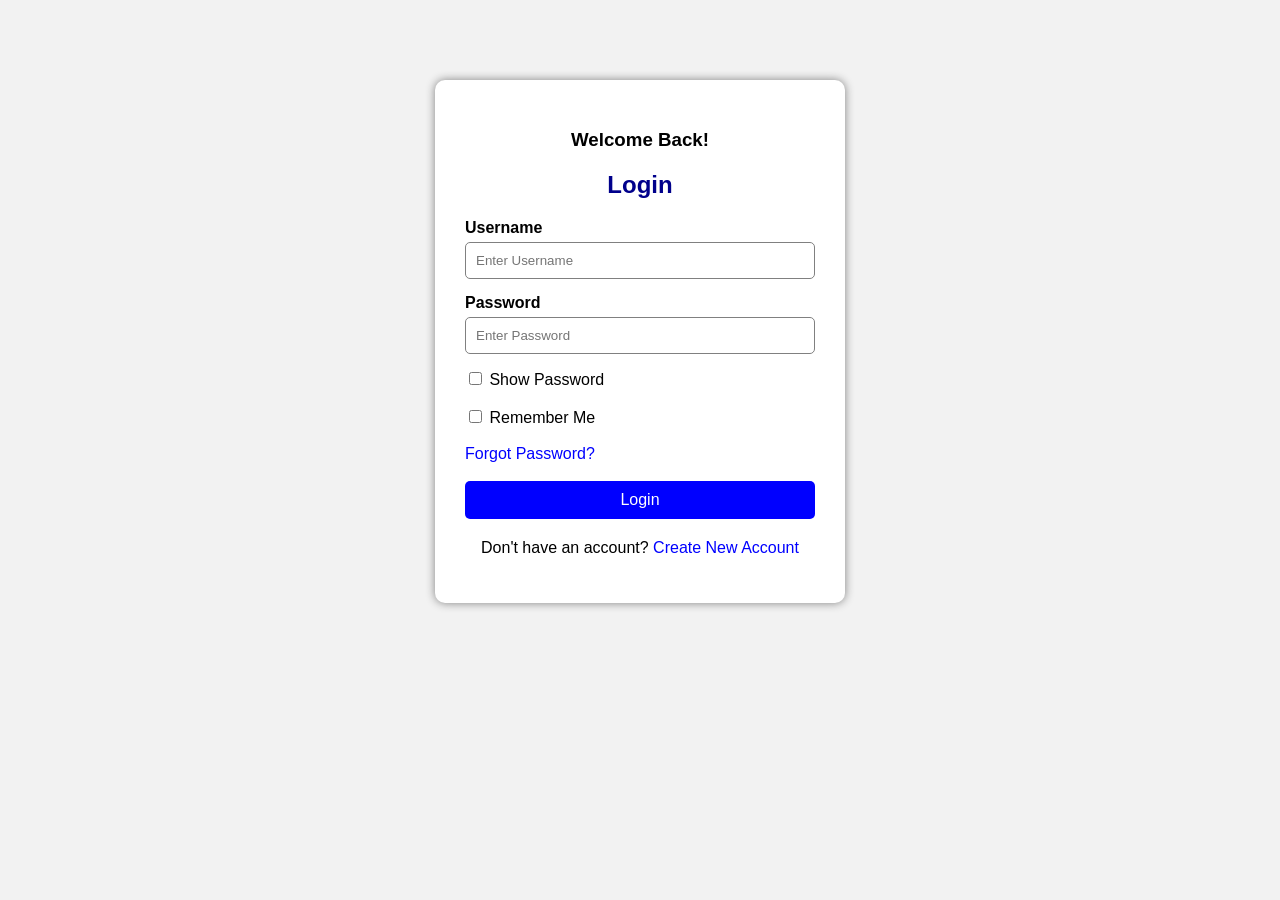
==== projects/HTML/login_page/index.html @ 71d92a52 "Day 12 completed" ====
<!DOCTYPE html>
<html>
<head>
    <title>Login Page</title>
    <link rel="stylesheet" href="style.css">
</head>

<body>

<div class="login-box">
<h3 style="text-align:center;">Welcome Back!</h3>
<h2>Login</h2>

<form>

<label>Username</label>
<input type="text" placeholder="Enter Username" required>

<label>Password</label>
<input type="password" id="password" placeholder="Enter Password" required>

<input type="checkbox" onclick="showPassword()"> Show Password

<br><br>

<input type="checkbox"> Remember Me

<br><br>

<a href="#">Forgot Password?</a>

<br><br>

<button type="submit">Login</button>

<p style="text-align:center;">
Don't have an account?
<a href="#">Create New Account</a>
</p>

</form>

</div>

<script>
function showPassword() {
    var x = document.getElementById("password");

    if (x.type === "password") {
        x.type = "text";
    } else {
        x.type = "password";
    }
}
</script>

</body>
</html>
---- projects/HTML/login_page/style.css ----
body{
    margin:0;
    padding:0;
    background:#f2f2f2;
    font-family:Arial, sans-serif;
}

.login-box{
    width:350px;
    background:white;
    margin:80px auto;
    padding:30px;
    border-radius:10px;
    box-shadow:0 0 10px gray;
}

h2{
    text-align:center;
    color:darkblue;
}

label{
    font-weight:bold;
}

input[type="text"],
input[type="password"]{
    width:100%;
    padding:10px;
    margin-top:5px;
    margin-bottom:15px;
    border:1px solid gray;
    border-radius:5px;
    box-sizing:border-box;
}

button{
    width:100%;
    padding:10px;
    background:blue;
    color:white;
    border:none;
    border-radius:5px;
    font-size:16px;
    cursor:pointer;
}

button:hover{
    background:darkblue;
}

a{
    text-decoration:none;
    color:blue;
}

p{
    margin-top:20px;
    text-align:center;
}
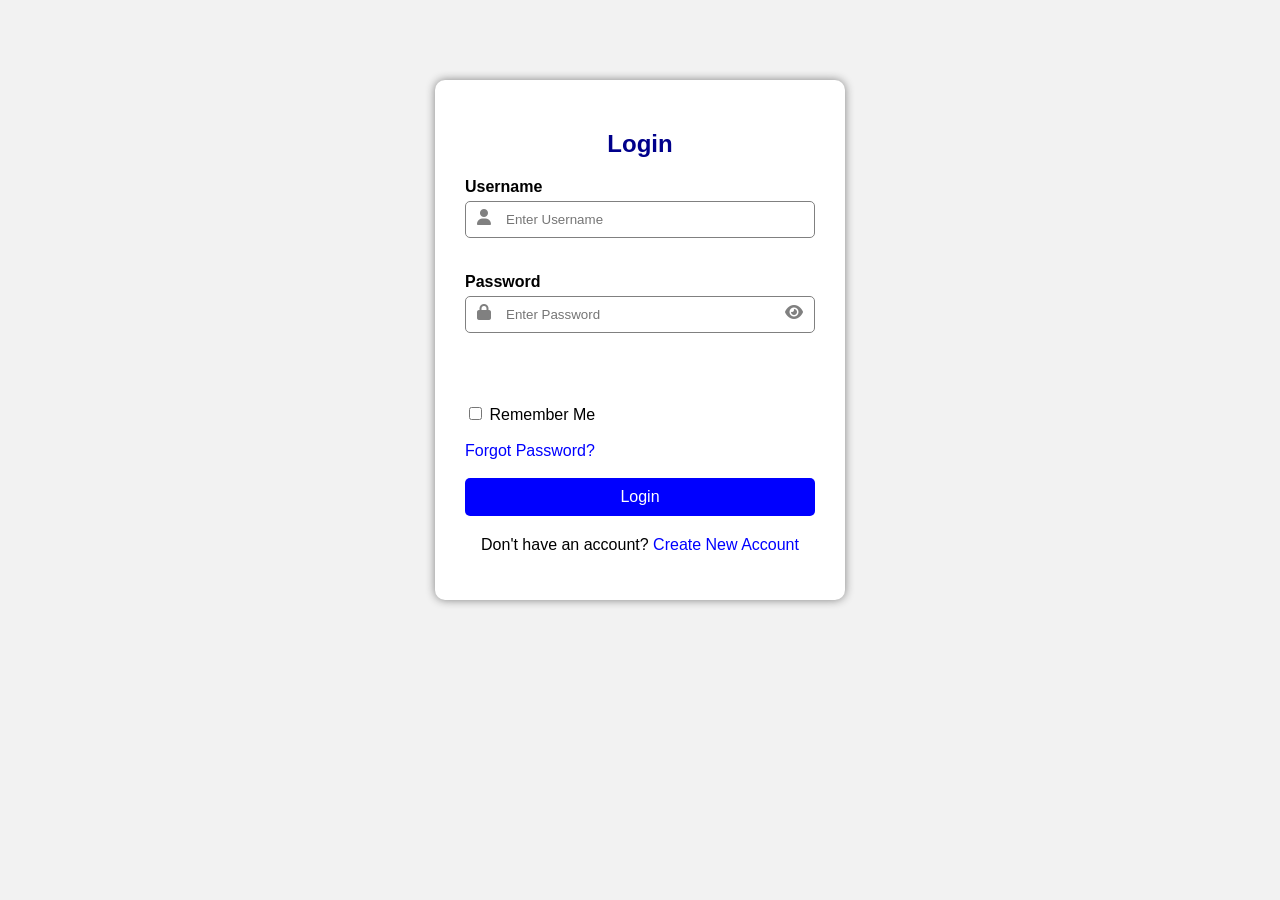
==== commit b7469504: "Day 13 completed" ====
--- a/projects/HTML/login_page/index.html
+++ b/projects/HTML/login_page/index.html
@@ -3,24 +3,33 @@
 <head>
     <title>Login Page</title>
     <link rel="stylesheet" href="style.css">
+    <link rel="stylesheet"
+    href="https://cdnjs.cloudflare.com/ajax/libs/font-awesome/6.5.2/css/all.min.css">
 </head>
 
 <body>
 
 <div class="login-box">
-<h3 style="text-align:center;">Welcome Back!</h3>
+
 <h2>Login</h2>
 
 <form>
 
 <label>Username</label>
-<input type="text" placeholder="Enter Username" required>
 
+<div class="input-box">
+    <i class="fa-solid fa-user"></i>
+    <input type="text" placeholder="Enter Username" required>
+</div>
 <label>Password</label>
-<input type="password" id="password" placeholder="Enter Password" required>
 
-<input type="checkbox" onclick="showPassword()"> Show Password
+<div class="input-box">
+    <i class="fa-solid fa-lock"></i>
 
+    <input type="password" id="password" placeholder="Enter Password" required>
+
+    <i class="fa-solid fa-eye eye" onclick="showPassword()"></i>
+</div>
 <br><br>
 
 <input type="checkbox"> Remember Me
--- a/projects/HTML/login_page/style.css
+++ b/projects/HTML/login_page/style.css
@@ -57,4 +57,28 @@
 p{
     margin-top:20px;
     text-align:center;
+}
+.input-box{
+    position: relative;
+    margin-bottom: 20px;
+}
+
+.input-box input{
+    width: 100%;
+    padding: 10px 40px;
+}
+
+.input-box i:first-child{
+    position: absolute;
+    left: 12px;
+    top: 13px;
+    color: gray;
+}
+
+.eye{
+    position: absolute;
+    right: 12px;
+    top: 13px;
+    color: gray;
+    cursor: pointer;
 }
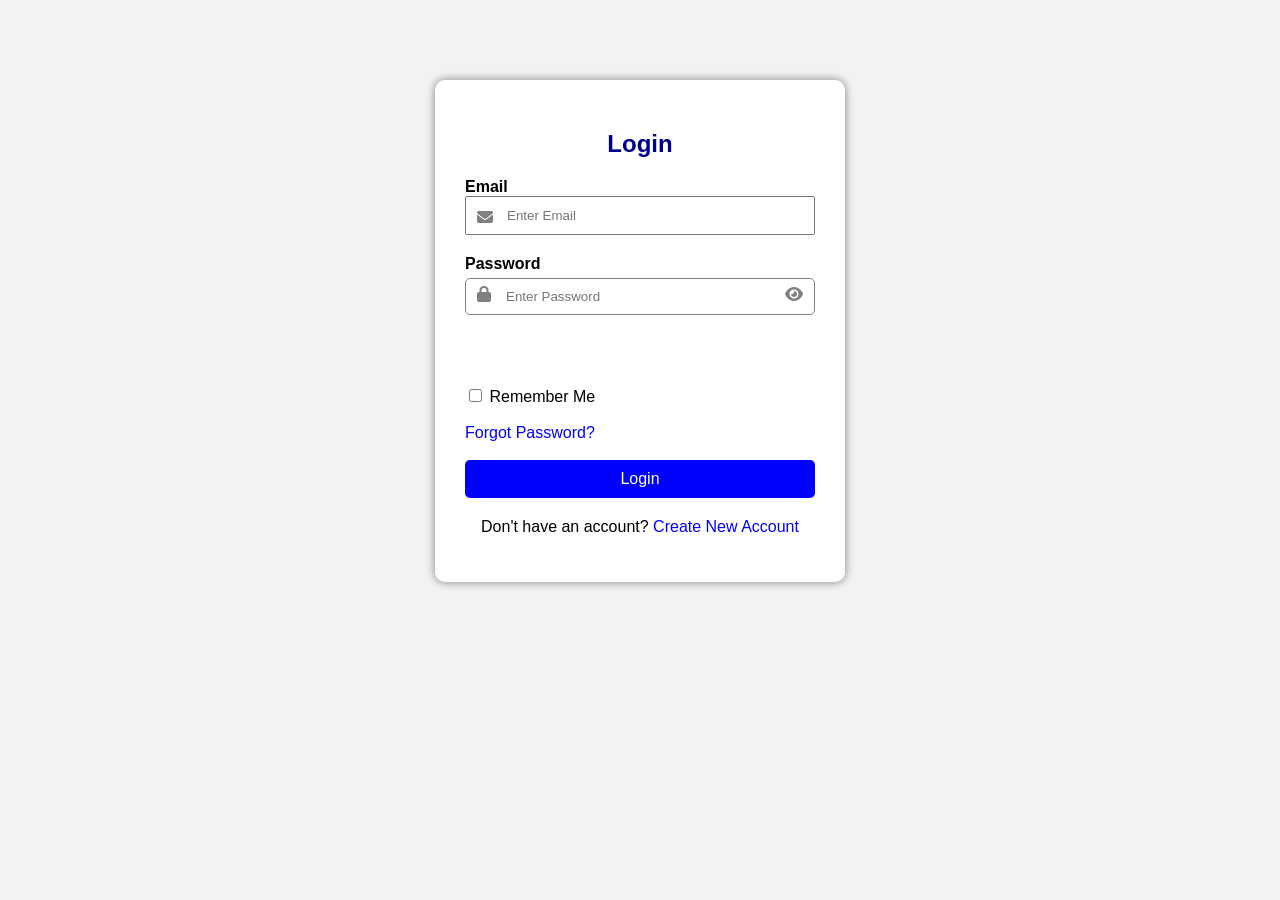
==== commit 7cc83f07: "Day 16 completed" ====
--- a/projects/HTML/login_page/index.html
+++ b/projects/HTML/login_page/index.html
@@ -13,13 +13,13 @@
 
 <h2>Login</h2>
 
-<form>
+<form onsubmit="return validateLogin()">
 
-<label>Username</label>
+<label>Email</label>
 
 <div class="input-box">
-    <i class="fa-solid fa-user"></i>
-    <input type="text" placeholder="Enter Username" required>
+    <i class="fa-solid fa-envelope"></i>
+    <input type="email" id="email" placeholder="Enter Email" required>
 </div>
 <label>Password</label>
 
@@ -51,17 +51,7 @@
 
 </div>
 
-<script>
-function showPassword() {
-    var x = document.getElementById("password");
-
-    if (x.type === "password") {
-        x.type = "text";
-    } else {
-        x.type = "password";
-    }
-}
-</script>
+<script src="script.js"></script>
 
 </body>
 </html>
--- a/projects/HTML/login_page/style.css
+++ b/projects/HTML/login_page/style.css
@@ -22,7 +22,7 @@
 label{
     font-weight:bold;
 }
-
+input[type="text"],
 input[type="text"],
 input[type="password"]{
     width:100%;
@@ -66,6 +66,7 @@
 .input-box input{
     width: 100%;
     padding: 10px 40px;
+    box-sizing: border-box;
 }
 
 .input-box i:first-child{
